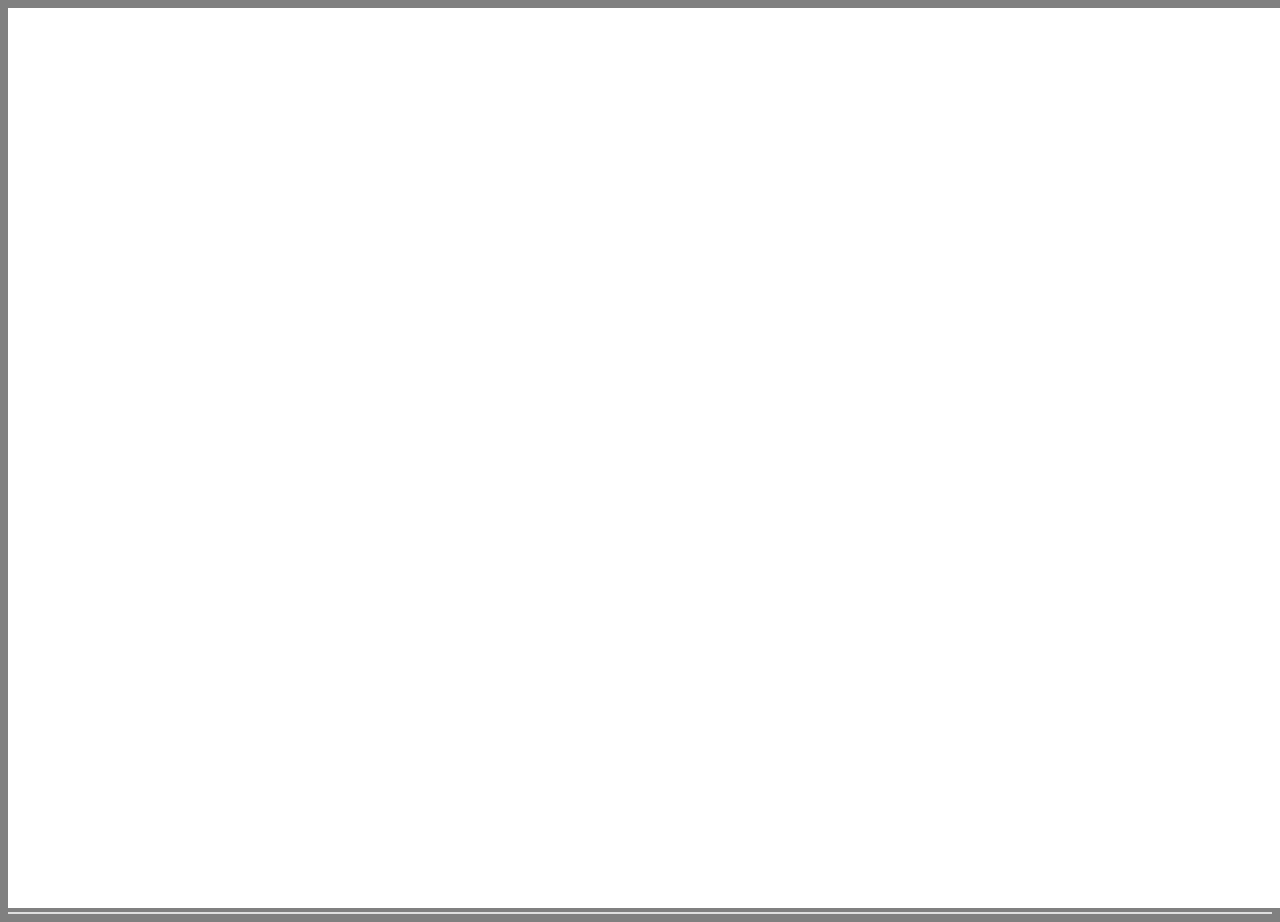
==== florist/index.html @ a99f7f17 "test1" ====
<!DOCTYPE html>
<html>
<head>
	<script src="jquery-3.2.1.js" type="text/javascript"></script>
	<title>Florist</title>
	<link rel="stylesheet" type="text/css" href="style.css">
</head>
<body>
	<div class="container">
		<canvas id="matharea">
		</canvas>
	</div> 
	<script src="js.js"></script>
</body>
</html>
---- florist/style.css ----
body{
	background: grey;
	left: 0px; 
	top: 0px;
	width = window.innerWidth;
	height = window.innerHeight;
}
.container{
    width: 100%;
    margin-left: 0;
    border-bottom: 2px solid rgba(255, 255, 255, 0.75);
}
#matharea{
	background: white;
	left: 0px; 
	top: 0px;
	width: auto;


}
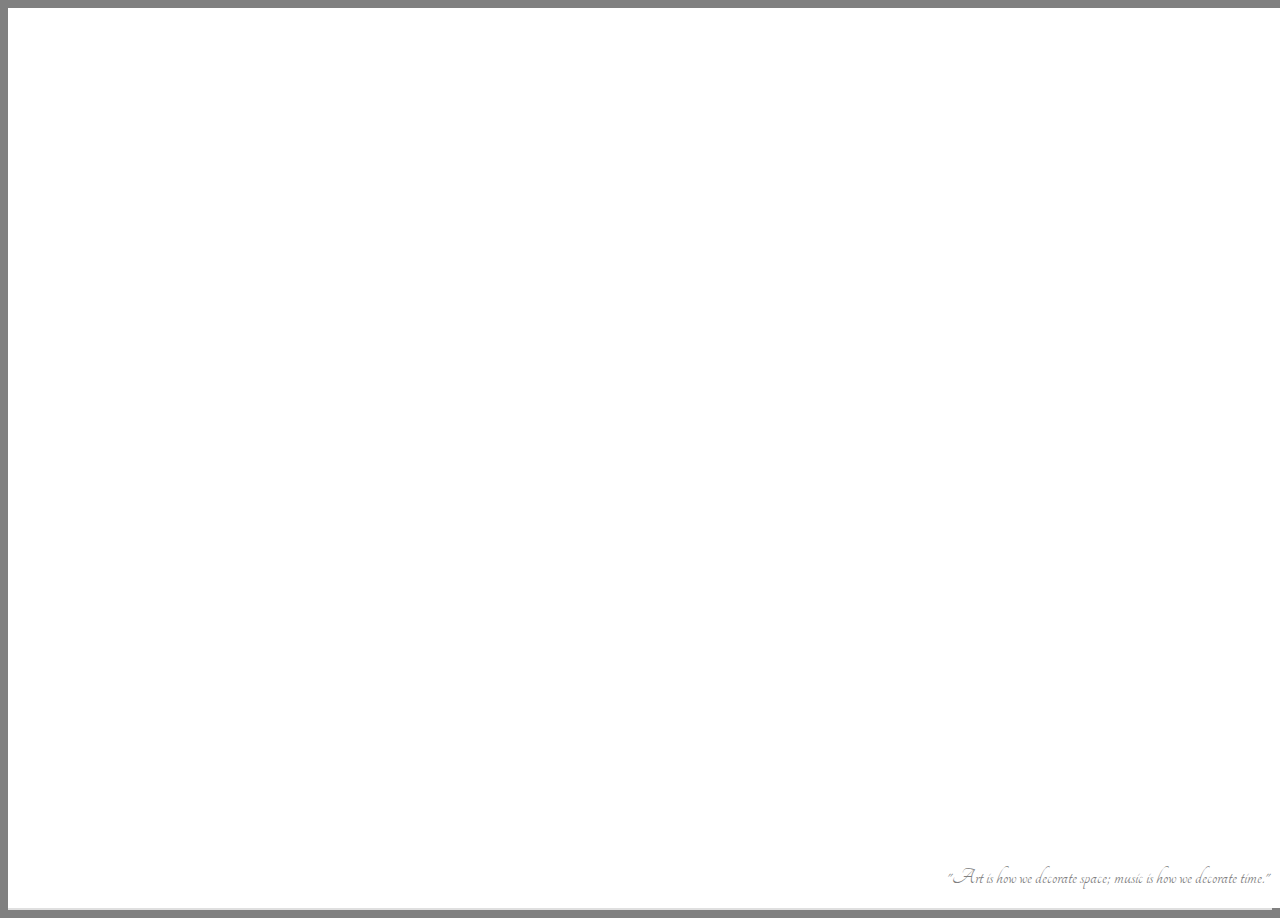
==== commit 099a3b0b: "add txt" ====
--- a/florist/index.html
+++ b/florist/index.html
@@ -4,11 +4,13 @@
 	<script src="jquery-3.2.1.js" type="text/javascript"></script>
 	<title>Florist</title>
 	<link rel="stylesheet" type="text/css" href="style.css">
+	<link href="https://fonts.googleapis.com/css?family=Tangerine" rel="stylesheet">
 </head>
 <body>
 	<div class="container">
 		<canvas id="matharea">
 		</canvas>
+		<p>"Art is how we decorate space; music is how we decorate time."</p>
 	</div> 
 	<script src="js.js"></script>
 </body>
--- a/florist/style.css
+++ b/florist/style.css
@@ -6,6 +6,7 @@
 	height = window.innerHeight;
 }
 .container{
+	display: flex;
     width: 100%;
     margin-left: 0;
     border-bottom: 2px solid rgba(255, 255, 255, 0.75);
@@ -15,6 +16,16 @@
 	left: 0px; 
 	top: 0px;
 	width: auto;
+}
+p{ 
+	right: 0px; 
+	bottom: 0px;
+	color: grey;
+	position: absolute;
+	text-align: right;
+	margin: 10px;
+	font-size: 17pt;
+	text-shadow: 0 0 6px white,0 0 6px white,0 0 6px white;
+	font-family: 'Tangerine', cursive;
 
-
-}
+}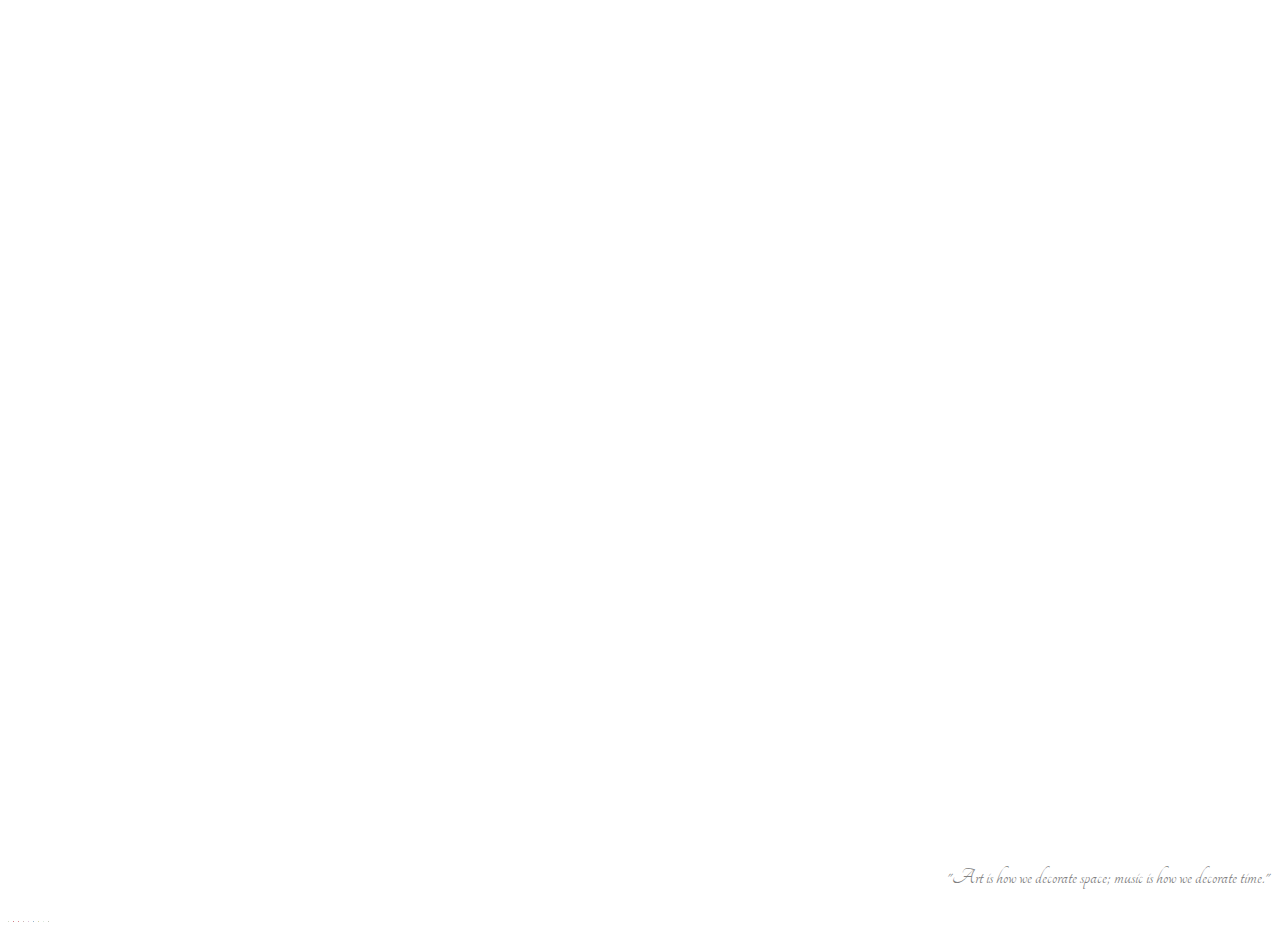
==== commit f746b3fc: "debug" ====
--- a/florist/index.html
+++ b/florist/index.html
@@ -13,5 +13,17 @@
 		<p>"Art is how we decorate space; music is how we decorate time."</p>
 	</div> 
 	<script src="js.js"></script>
+	<div id="preloader">
+	<img src="flowers/0.png" width="1" height="1" />
+	<img src="flowers/1.png" width="1" height="1" />
+	<img src="flowers/2.png" width="1" height="1" />
+	<img src="flowers/3.png" width="1" height="1" />
+	<img src="flowers/4.png" width="1" height="1" />
+	<img src="flowers/5.png" width="1" height="1" />
+	<img src="flowers/6.png" width="1" height="1" />
+	<img src="flowers/7.png" width="1" height="1" />
+	<img src="flowers/8.png" width="1" height="1" />
+</div>
+
 </body>
 </html>
--- a/florist/style.css
+++ b/florist/style.css
@@ -1,5 +1,5 @@
 body{
-	background: grey;
+	background: white;
 	left: 0px; 
 	top: 0px;
 	width = window.innerWidth;
@@ -7,9 +7,9 @@
 }
 .container{
 	display: flex;
-    width: 100%;
+	height: 100%
+    width: auto;
     margin-left: 0;
-    border-bottom: 2px solid rgba(255, 255, 255, 0.75);
 }
 #matharea{
 	background: white;
@@ -28,4 +28,11 @@
 	text-shadow: 0 0 6px white,0 0 6px white,0 0 6px white;
 	font-family: 'Tangerine', cursive;
 
-}+}
+@media print {
+	div#preloader, 
+	div#preloader img {
+		visibility: hidden;
+		display: none;
+		}
+	}